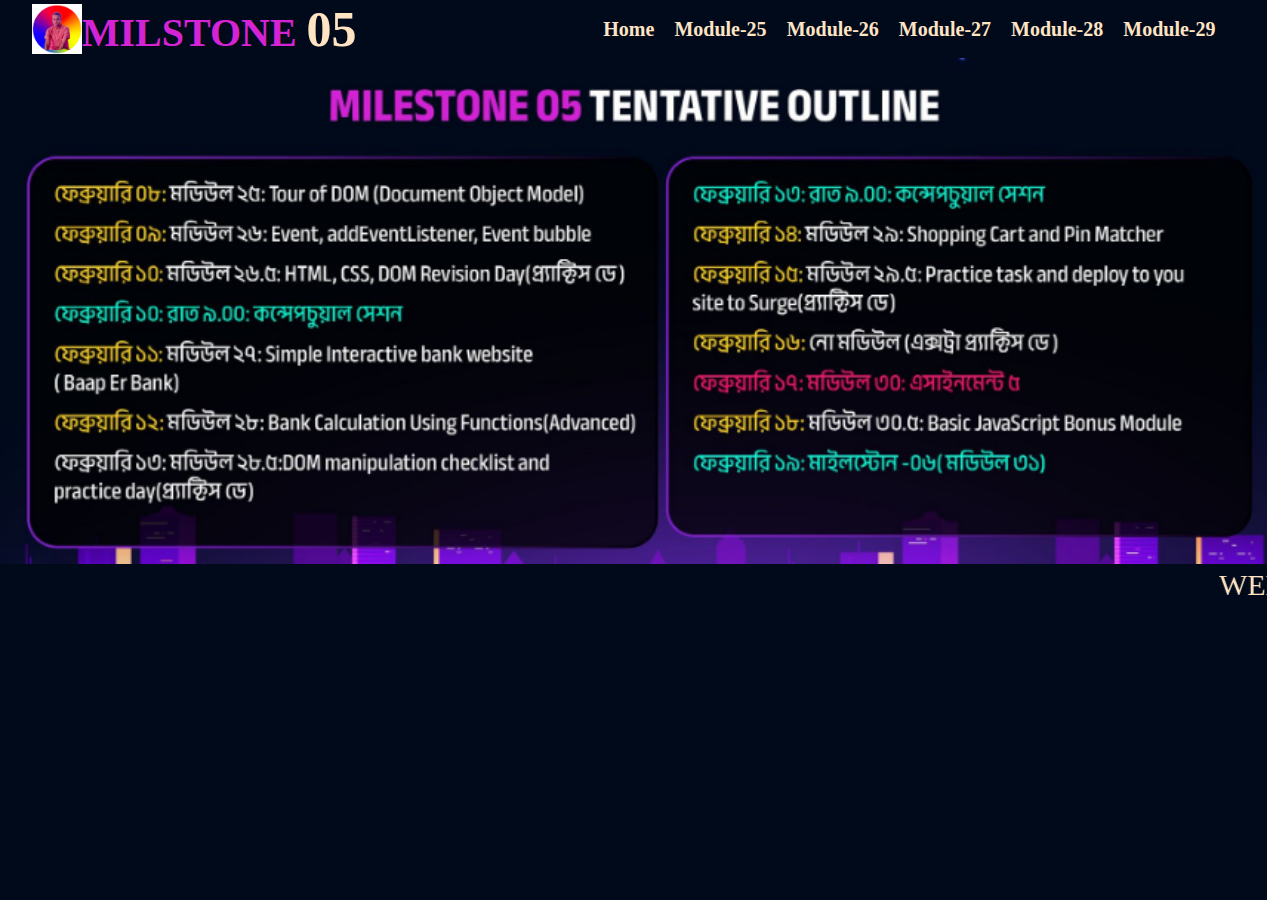
==== index.html @ cb86b640 "index file and banner added" ====
<!DOCTYPE html>
<html lang="en">
<head>
    <meta charset="UTF-8">
    <meta http-equiv="X-UA-Compatible" content="IE=edge">
    <meta name="viewport" content="width=device-width, initial-scale=1.0">
    <title>MILSTONE 05</title>
    <link rel="shortcut icon" href="images/favicon.png" type="image/x-icon">
    <link rel="stylesheet" href="/css/style.css">
</head>
<body>
    <header>
        <nav>
            <div class="logo">
                <img src="images/nizam2.png">
            <h1>MILSTONE <span>05</span></h1>
        </div>
        <ul>
            <li><a href="index.html">Home</a></li>
            <li><a href="index.html">Module-25</a></li>
            <li><a href="index.html">Module-26</a></li>
            <li><a href="index.html">Module-27</a></li>
            <li><a href="index.html">Module-28</a></li>
            <li><a href="index.html">Module-29</a></li>
        </ul>
        </nav>
        <div class="banner">
            <img src="images/Screenshot_1.png">
        </div>
        <marquee>WELCOME TO MILSTONE 05 PRACTICE SECTION, I AM NIZAM STUDENT OF BATCH 07</marquee>
    </header>
</body>
</html>
---- css/style.css ----
*{
    margin: 0;
    padding: 0;
    box-sizing: border-box;
}
/* Global css */
:root{
    --primary-color: #D423D5;
    --secondayr-color: #010A1B;
}

header{
    width: 100%;
    max-width: 99%;
    height: 100vh;
    background-color: var(--secondayr-color);
}
nav{
    width: 100%;
    max-width: 95%;
    display: flex;
    justify-content: space-between;
    margin: auto;
}
.logo{
    display:flex;
    align-items: center;
}
.logo h1{
    font-size: 40px;
    font-weight: 900;
    color: var(--primary-color);
}
.logo h1 span{
    font-size: 50px;
    color:bisque;
}
nav .logo img{
    width: 50px;
}
nav ul{
    display: flex;
    align-items: center;
}
nav ul li{
    list-style-type: none;
    padding-right: 20px;
}
nav ul li a{
    text-decoration: none;
    color: bisque;
    font-size: 20px;
    font-weight: bold;
}
nav ul li a:hover{
    color: var(--primary-color);
}
.banner{
    width: 100%;
}
.banner img{
    width: 100%;
    text-align: center;
}
marquee{
    font-size: 30px;
    color: bisque;
}
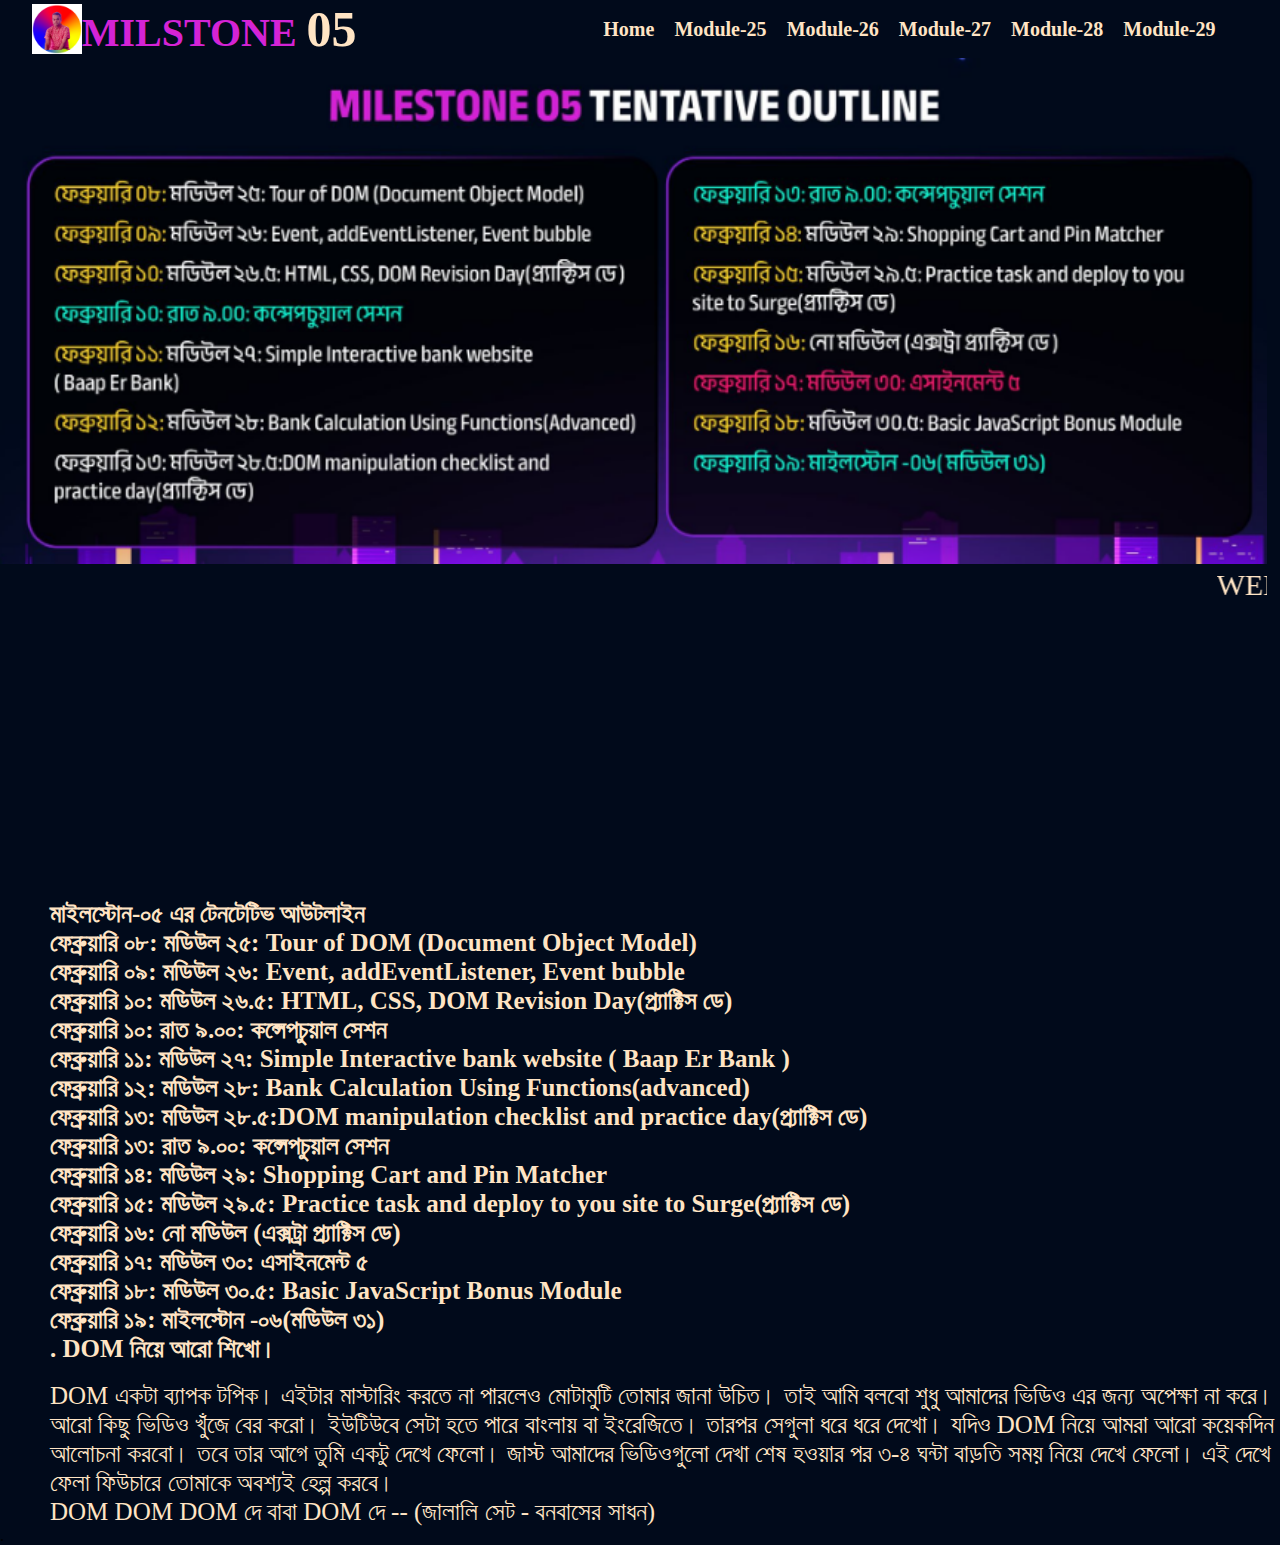
==== commit 2c62744f: "mod26 code added" ====
--- a/index.html
+++ b/index.html
@@ -17,8 +17,8 @@
         </div>
         <ul>
             <li><a href="index.html">Home</a></li>
-            <li><a href="index.html">Module-25</a></li>
-            <li><a href="index.html">Module-26</a></li>
+            <li><a href="mod25.html">Module-25</a></li>
+            <li><a href="mod26.html">Module-26</a></li>
             <li><a href="index.html">Module-27</a></li>
             <li><a href="index.html">Module-28</a></li>
             <li><a href="index.html">Module-29</a></li>
@@ -29,5 +29,65 @@
         </div>
         <marquee>WELCOME TO MILSTONE 05 PRACTICE SECTION, I AM NIZAM STUDENT OF BATCH 07</marquee>
     </header>
+    <main>
+        <section>
+        <h2 class="outline"> মাইলস্টোন-০৫ এর টেনটেটিভ আউটলাইন<br>
+
+
+
+            ফেব্রুয়ারি ০৮: মডিউল ২৫: Tour of DOM (Document Object Model)<br>
+            
+            ফেব্রুয়ারি ০৯: মডিউল ২৬: Event, addEventListener, Event bubble<br>
+            
+            ফেব্রুয়ারি ১০: মডিউল ২৬.৫: HTML, CSS, DOM Revision Day(প্র্যাক্টিস ডে)<br>
+            
+            ফেব্রুয়ারি ১০: রাত ৯.০০: কন্সেপচুয়াল সেশন<br>
+            
+            
+            
+            ফেব্রুয়ারি ১১: মডিউল ২৭: Simple Interactive bank website ( Baap Er Bank )<br>
+            
+            ফেব্রুয়ারি ১২: মডিউল ২৮: Bank Calculation Using Functions(advanced) <br>
+            
+            ফেব্রুয়ারি ১৩: মডিউল ২৮.৫:DOM manipulation checklist and practice day(প্র্যাক্টিস ডে)<br>
+            
+            ফেব্রুয়ারি ১৩: রাত ৯.০০: কন্সেপচুয়াল সেশন<br>
+            
+            
+            
+            ফেব্রুয়ারি ১৪: মডিউল ২৯: Shopping Cart and Pin Matcher<br>
+            
+            ফেব্রুয়ারি ১৫: মডিউল ২৯.৫: Practice task and deploy to you site to Surge(প্র্যাক্টিস ডে)<br>
+            
+            
+            
+            
+            
+            ফেব্রুয়ারি ১৬: নো মডিউল (এক্সট্রা প্র্যাক্টিস ডে)<br>
+            
+            ফেব্রুয়ারি ১৭: মডিউল ৩০: এসাইনমেন্ট ৫<br>
+            
+            ফেব্রুয়ারি ১৮: মডিউল ৩০.৫: Basic JavaScript Bonus Module<br>
+            
+            ফেব্রুয়ারি ১৯: মাইলস্টোন -০৬(মডিউল ৩১)<br>
+            
+            .
+            
+            
+            
+            DOM নিয়ে আরো শিখো।</h2> <br>
+            
+            <p class="outline">DOM একটা ব্যাপক টপিক। এইটার মাস্টারিং করতে না পারলেও মোটামুটি তোমার জানা উচিত। তাই আমি বলবো শুধু আমাদের ভিডিও এর জন্য অপেক্ষা না করে। আরো কিছু ভিডিও খুঁজে বের করো। ইউটিউবে সেটা হতে পারে বাংলায় বা ইংরেজিতে। তারপর সেগুলা ধরে ধরে দেখো। যদিও DOM নিয়ে আমরা আরো কয়েকদিন আলোচনা করবো। তবে তার আগে তুমি একটু দেখে ফেলো। জাস্ট আমাদের ভিডিওগুলো দেখা শেষ হওয়ার পর ৩-৪ ঘন্টা বাড়তি সময় নিয়ে দেখে ফেলো। এই দেখে ফেলা ফিউচারে তোমাকে অবশ্যই হেল্প করবে। <br>
+                DOM DOM DOM দে বাবা DOM দে -- (জালালি সেট - বনবাসের সাধন)
+            </p>
+        </section>
+            
+            
+            .
+            
+            
+            
+            
+    </main>
 </body>
 </html>--- a/css/style.css
+++ b/css/style.css
@@ -7,6 +7,9 @@
 :root{
     --primary-color: #D423D5;
     --secondayr-color: #010A1B;
+}
+body{
+    background-color: #010A1B;
 }
 
 header{
@@ -65,4 +68,10 @@
 marquee{
     font-size: 30px;
     color: bisque;
-}+}
+
+.outline{
+    margin-left: 50px;
+    color:bisque;
+    font-size: 25px;;
+  }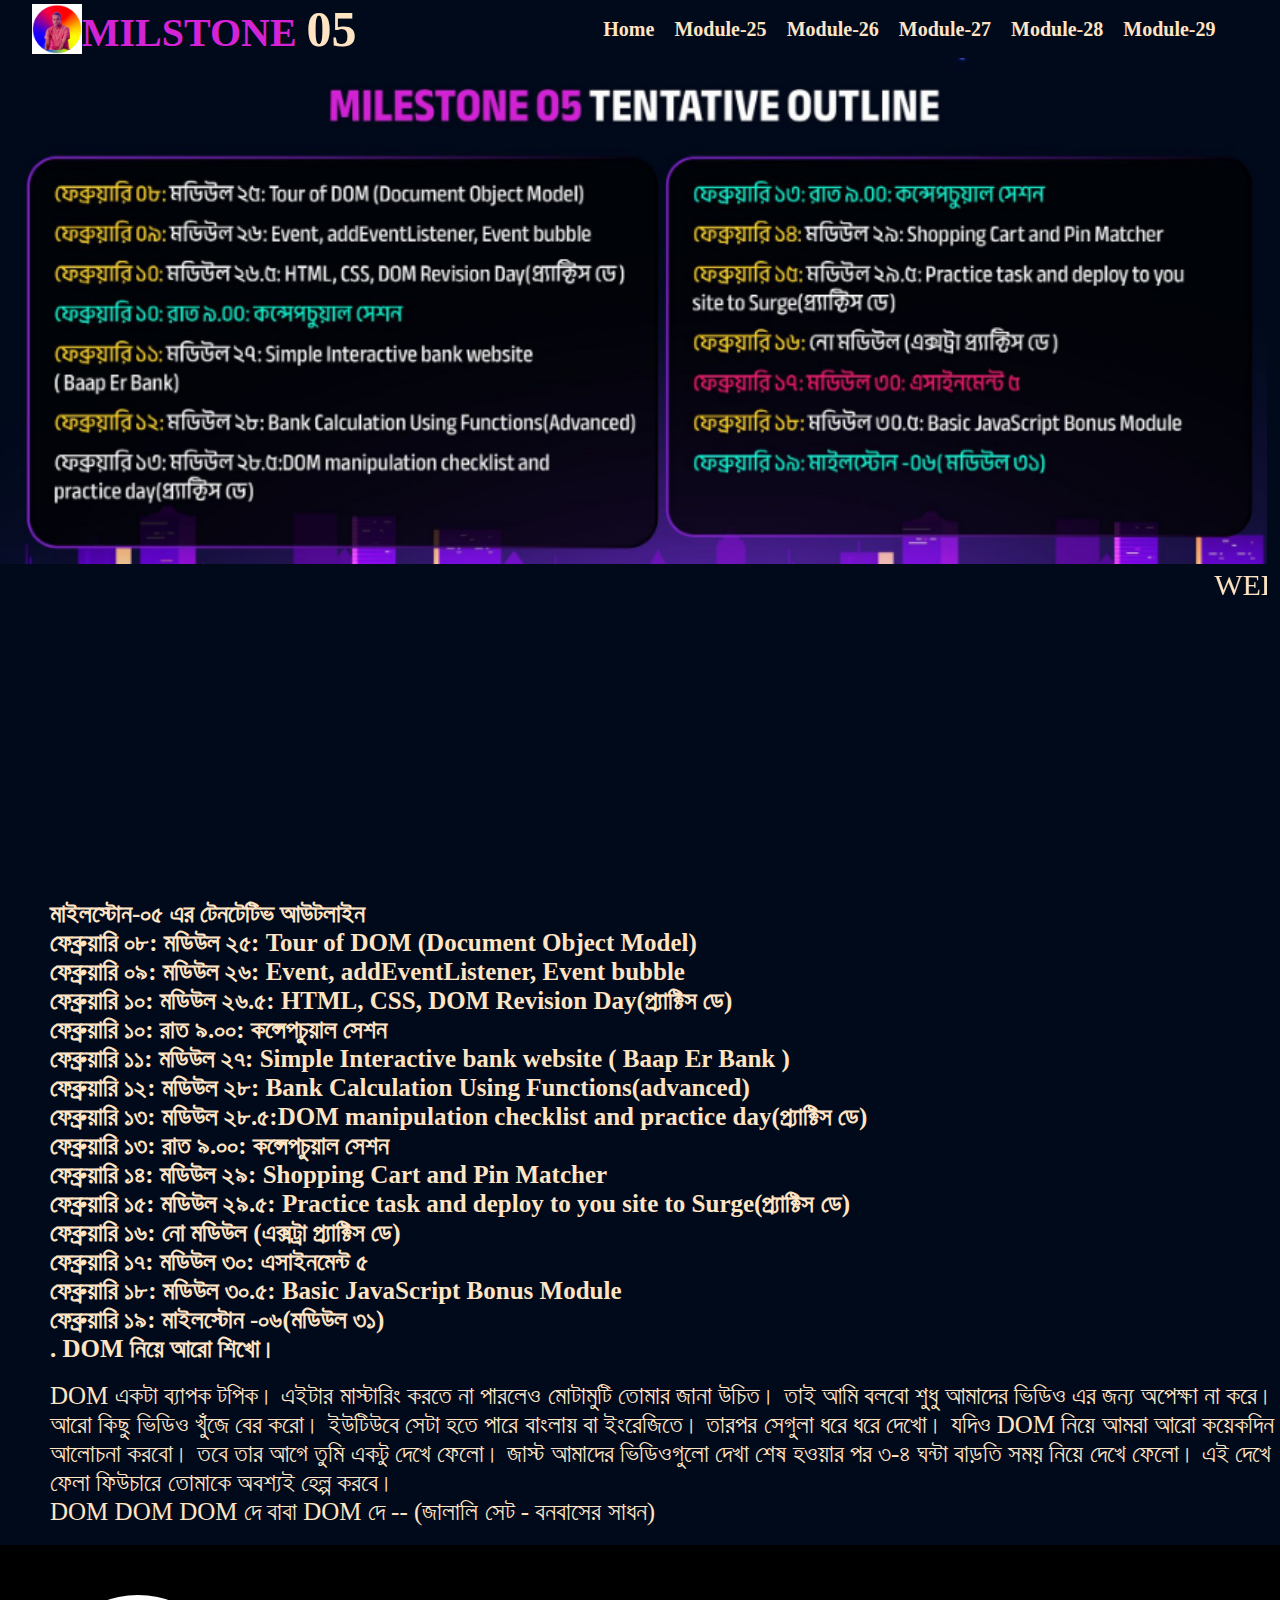
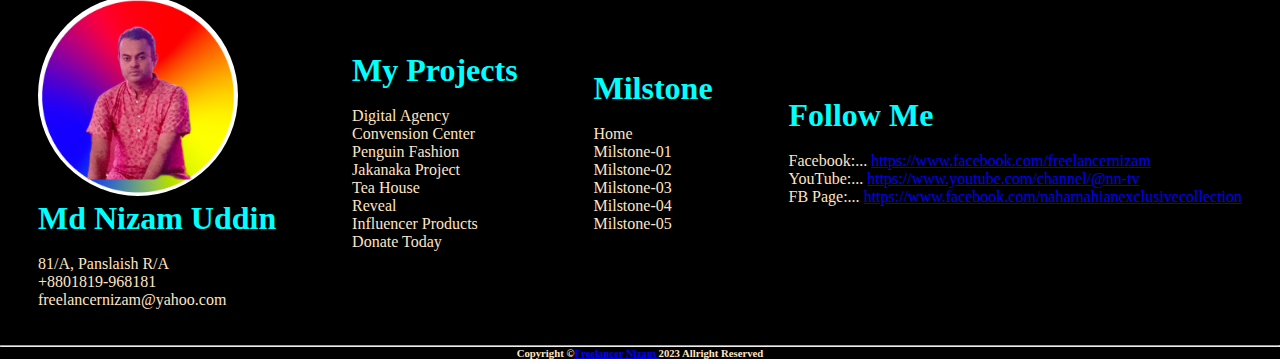
==== commit e7c6cec3: "mod26 update code added" ====
--- a/index.html
+++ b/index.html
@@ -83,11 +83,47 @@
         </section>
             
             
-            .
-            
-            
-            
-            
-    </main>
+        </main><br>
+        <footer>
+            <div class="footer">
+            <div class="footer-part1">
+            <img src="images/nizam2.png"><br>
+            <h1>Md Nizam Uddin</h1><br>
+            <p> <i class="fas fa-paper-plane"></i> 81/A, Panslaish R/A </p>
+            <p class="footer-firstDiv-p2"> <i class="fas fa-phone-alt"></i> +8801819-968181 </p>
+            <p> <i class="fas fa-envelope"></i> freelancernizam@yahoo.com </p>
+          </div>
+          <div class="footer-part2">
+            <h1>My Projects</h1><br>
+            <li><a href="https://freelancernizamc.github.io/digital-agency/">Digital Agency</a></li>
+            <li><a href="https://freelancernizamc.github.io/convension-center/">Convension Center</a></li>
+            <li><a href="https://freelancernizamc.github.io/penguins-fashion/">Penguin Fashion</a></li>
+            <li><a href="https://freelancernizamc.github.io/jakanaka-project/">Jakanaka Project</a></li>
+            <li><a href="https://tea-house-by-n.netlify.app/">Tea House</a></li>
+            <li><a href="https://reveal-bs.netlify.app/">Reveal</a></li>
+            <li><a href="https://freelancernizamc.github.io/influencer-products/">Influencer Products</a></li>
+            <li><a href="https://freelancernizamc.github.io/donate-today/">Donate Today</a></li>
+          </div>
+          <div class="footer-part3">
+            <h1>Milstone</h1><br>
+            <li><a href="index.html">Home</a></li>
+            <li><a href="https://freelancernizamc.github.io/milstone-01/">Milstone-01</a></li>
+            <li><a href="https://milstone-2.netlify.app/">Milstone-02</a></li>
+            <li><a href="https://freelancernizamc.github.io/milstone-03/index.html">Milstone-03</a></li>
+            <li><a href="https://freelancernizamc.github.io/milstone-04/">Milstone-04</a></li>
+            <li><a href="https://freelancernizamc.github.io/Milstone-05/">Milstone-05</a></li>
+          </div>
+          <div class="footer-singleItem">
+            <h1> Follow Me </h1><br>
+            <p> <i class="fab fa-facebook"></i> Facebook:... <a href="https://www.facebook.com/freelancernizam"> https://www.facebook.com/freelancernizam </a> </p>
+    
+            <p> <i class="fab fa-youtube"></i> YouTube:... <a href="https://www.youtube.com/channel/@nn-tv"> https://www.youtube.com/channel/@nn-tv</a> </p>
+    
+            <p> <i class="fas fa-pager"></i> FB Page:... <a href="https://www.facebook.com/naharnahianexclusivecollection"> https://www.facebook.com/naharnahianexclusivecollection </a> </p>
+       </div>
+            </div><br><br>
+            <hr>
+            <h6>Copyright &copy;<a href="https://www.nizam2020.com">Freelancer Nizam </a> 2023 Allright Reserved</h6>
+          </footer>
 </body>
 </html>--- a/css/style.css
+++ b/css/style.css
@@ -74,4 +74,53 @@
     margin-left: 50px;
     color:bisque;
     font-size: 25px;;
+  }
+
+  /* Footer section */
+footer{
+	width:100%;
+	height: 100%;
+    background-color: black;
+    color:bisque;
+	
+  }
+  footer img{
+	width: 200px;
+	border-radius: 50%;
+  }
+  .footer{
+	display: flex;
+	justify-content: space-around;
+	align-items: center;
+	color: bisque;
+  }
+  footer .footer{
+	padding-top: 50px;
+  }
+  .footer-part2{
+	list-style-type: none;
+  }
+  .footer-part2 a{
+	text-decoration: none;
+	color:bisque;
+	
+  }
+  .footer-part2 a:hover{
+	color:aqua;
+  }
+  .footer h1{
+	color:aqua;
+  }
+  footer h6{
+	text-align: center;
+  }
+  .footer-part3{
+	list-style-type: none;
+  }
+  .footer-part3 a{
+	color:bisque;
+	text-decoration: none;
+  }
+  .footer-part3 a:hover{
+	color:aqua;
   }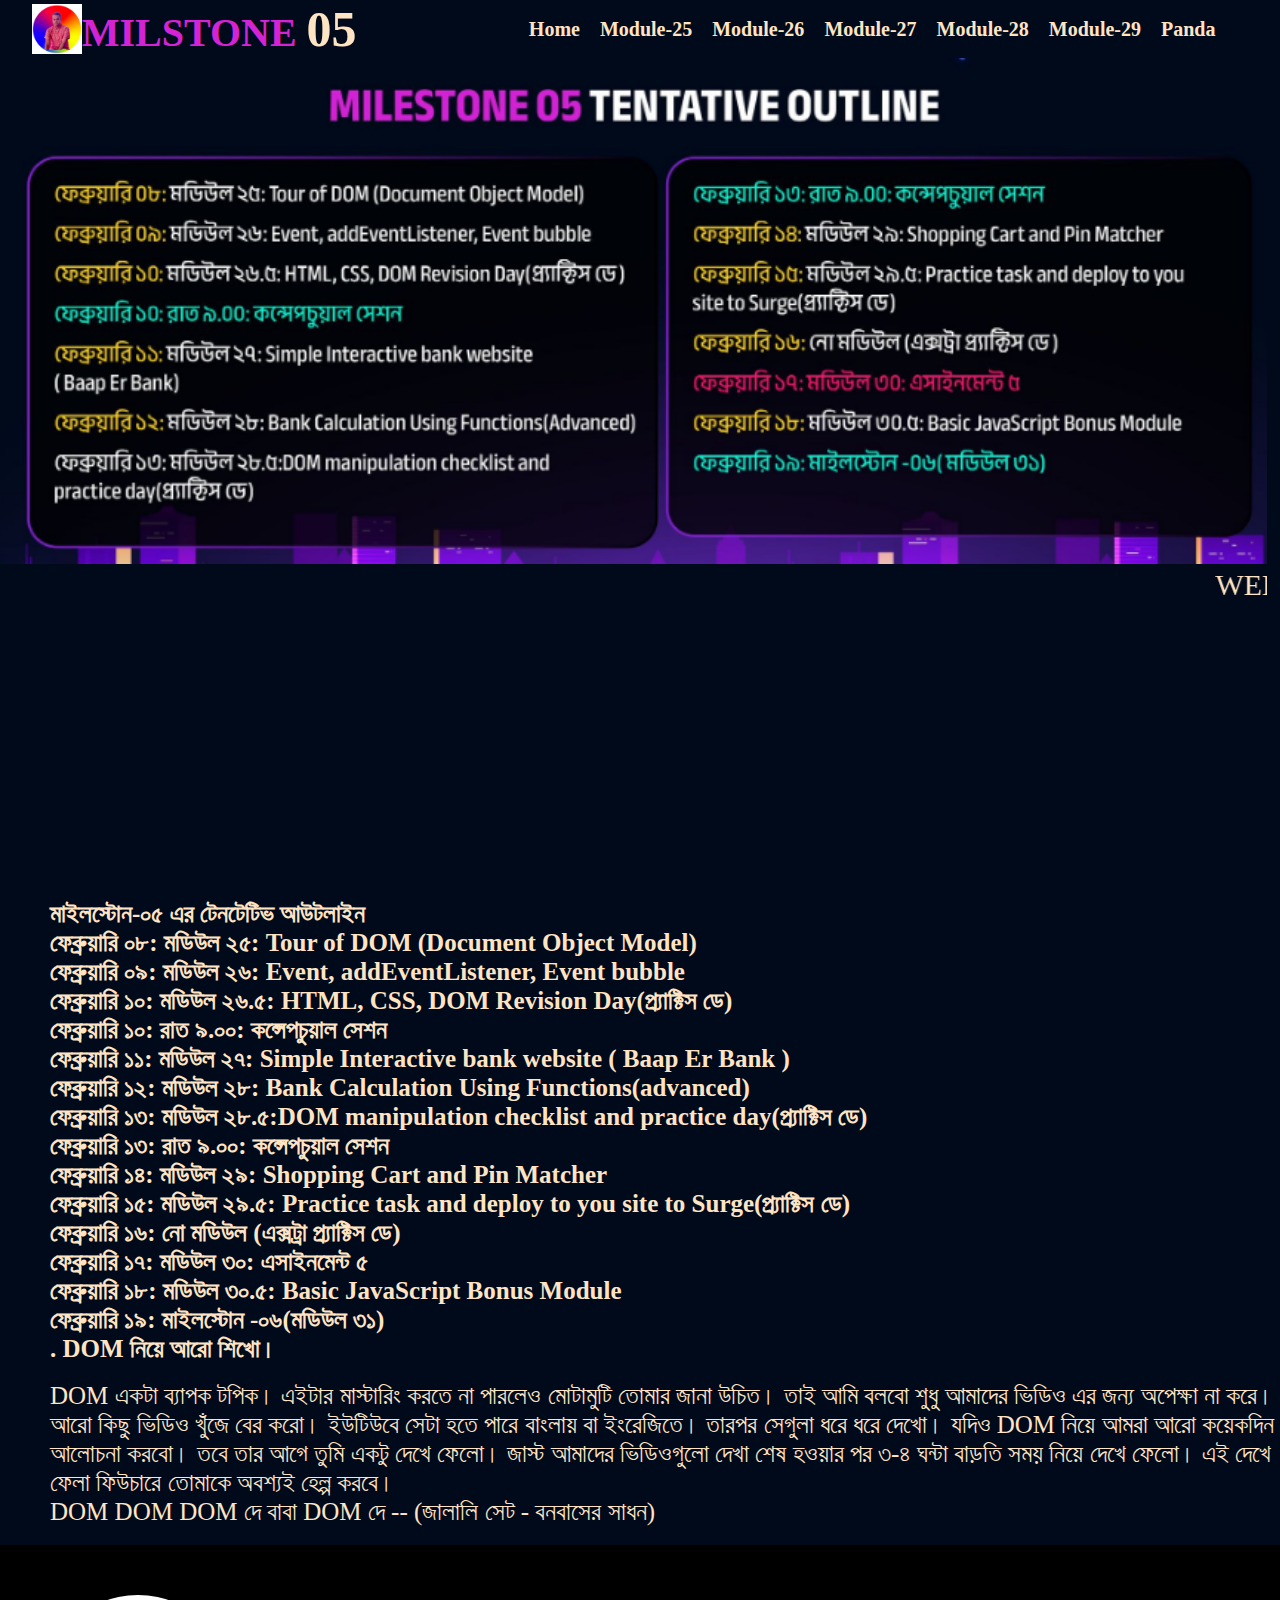
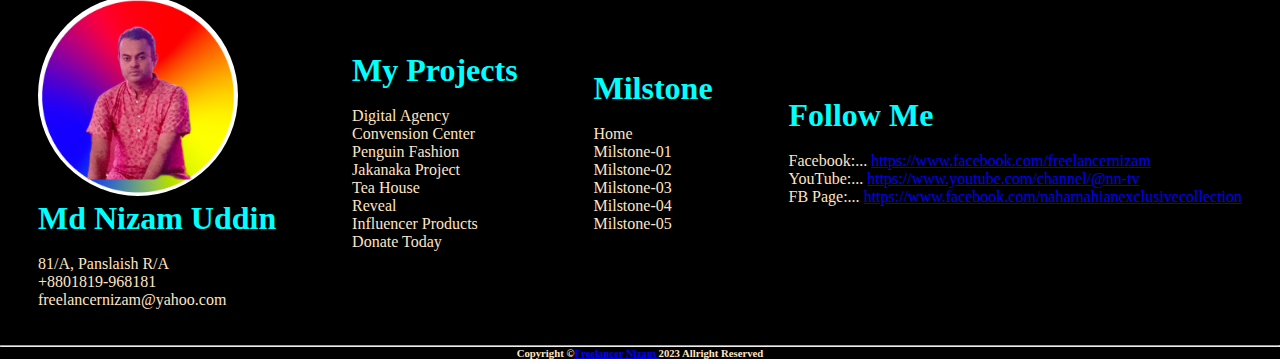
==== commit 5822fd40: "panda.html file added" ====
--- a/index.html
+++ b/index.html
@@ -22,6 +22,7 @@
             <li><a href="index.html">Module-27</a></li>
             <li><a href="index.html">Module-28</a></li>
             <li><a href="index.html">Module-29</a></li>
+            <li><a href="panda.html">Panda</a></li>
         </ul>
         </nav>
         <div class="banner">
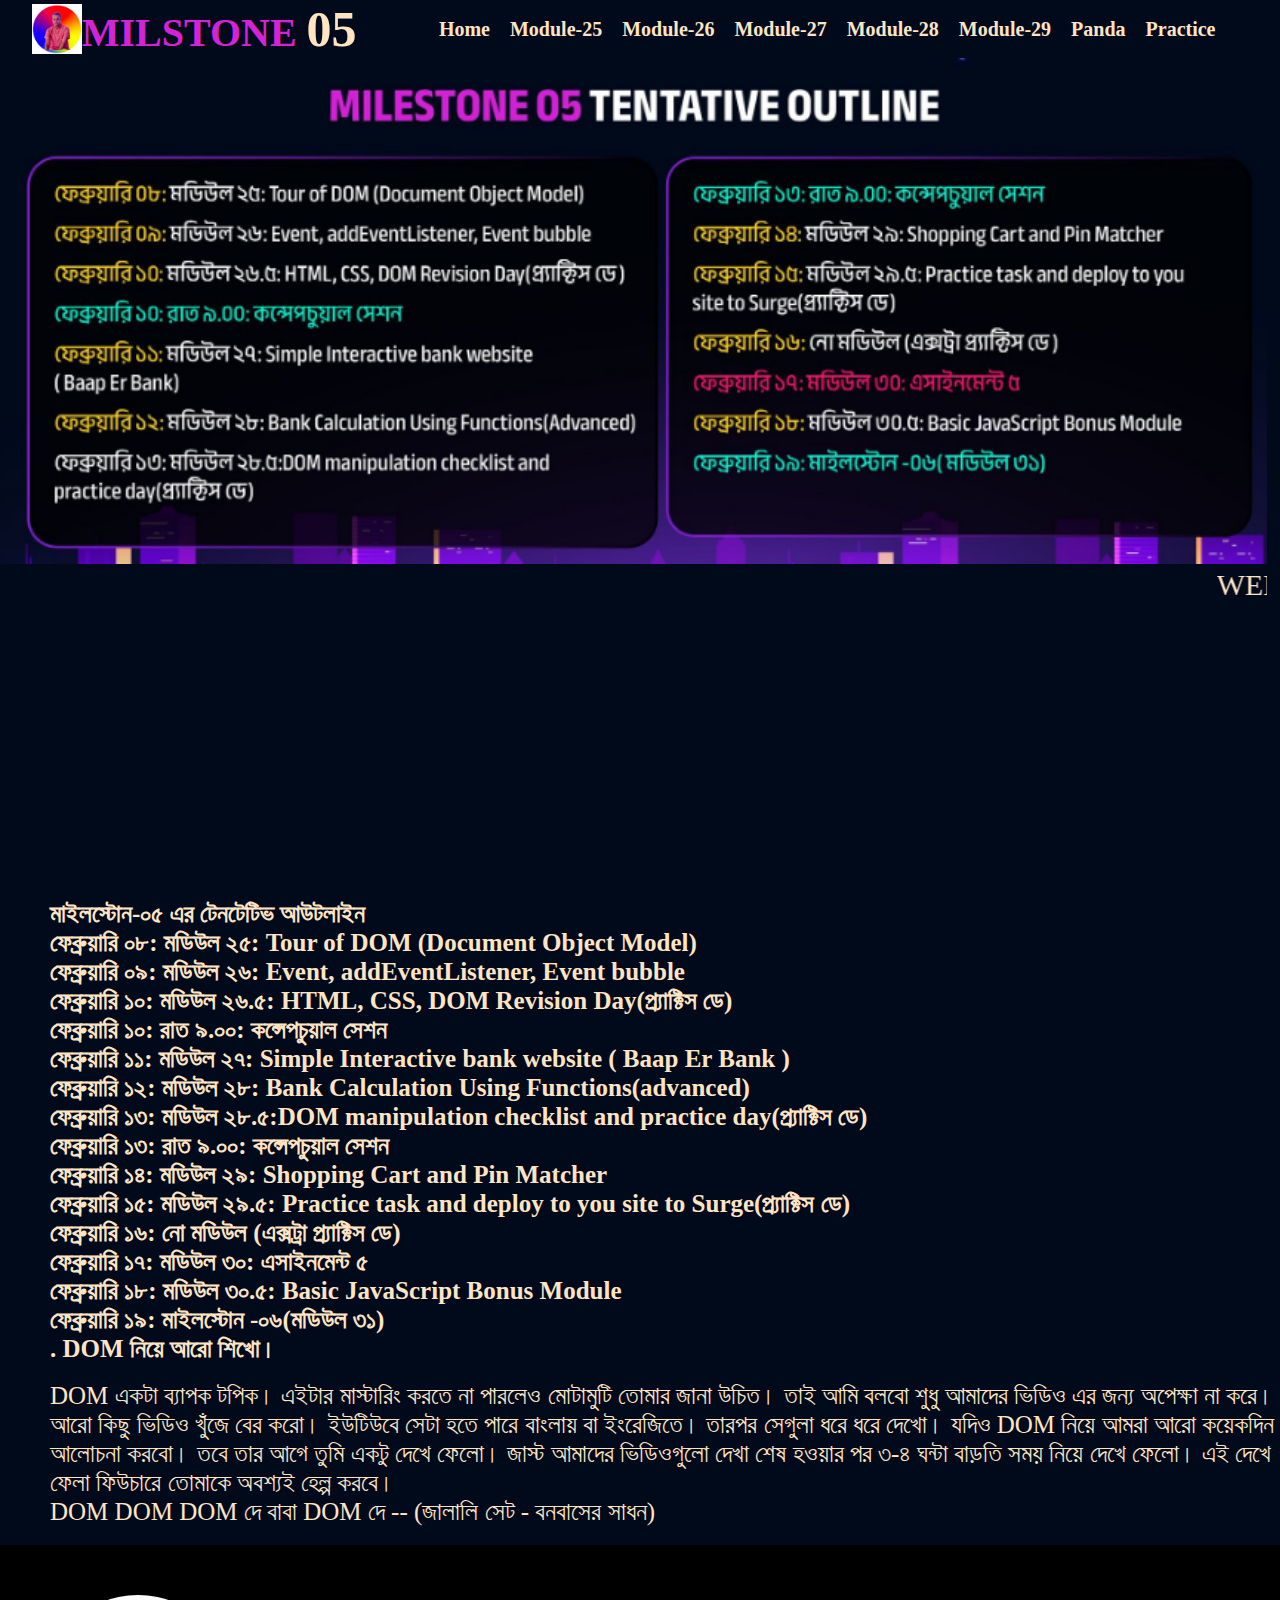
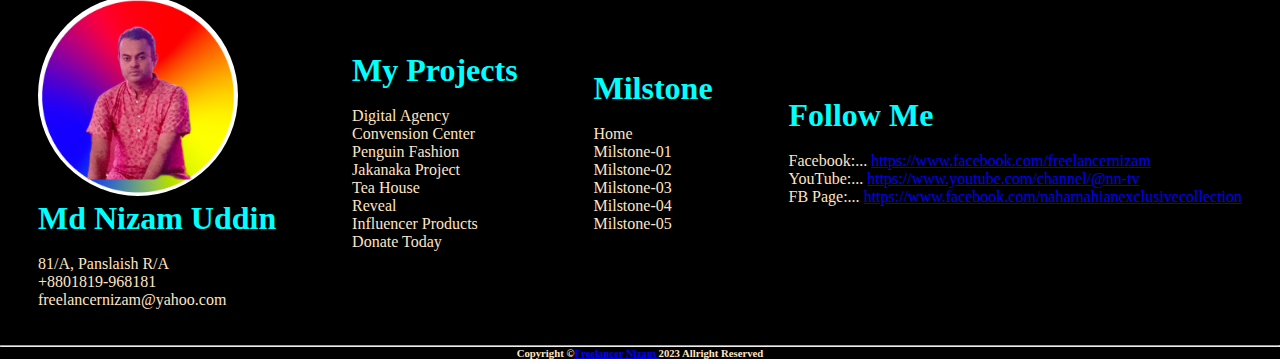
==== commit 3669dd3a: "mod28 file complete" ====
--- a/index.html
+++ b/index.html
@@ -19,10 +19,11 @@
             <li><a href="index.html">Home</a></li>
             <li><a href="mod25.html">Module-25</a></li>
             <li><a href="mod26.html">Module-26</a></li>
-            <li><a href="index.html">Module-27</a></li>
+            <li><a href="/mod27/mod27.html">Module-27</a></li>
             <li><a href="index.html">Module-28</a></li>
             <li><a href="index.html">Module-29</a></li>
             <li><a href="panda.html">Panda</a></li>
+            <li><a href="practic/practice.html">Practice</a></li>
         </ul>
         </nav>
         <div class="banner">
